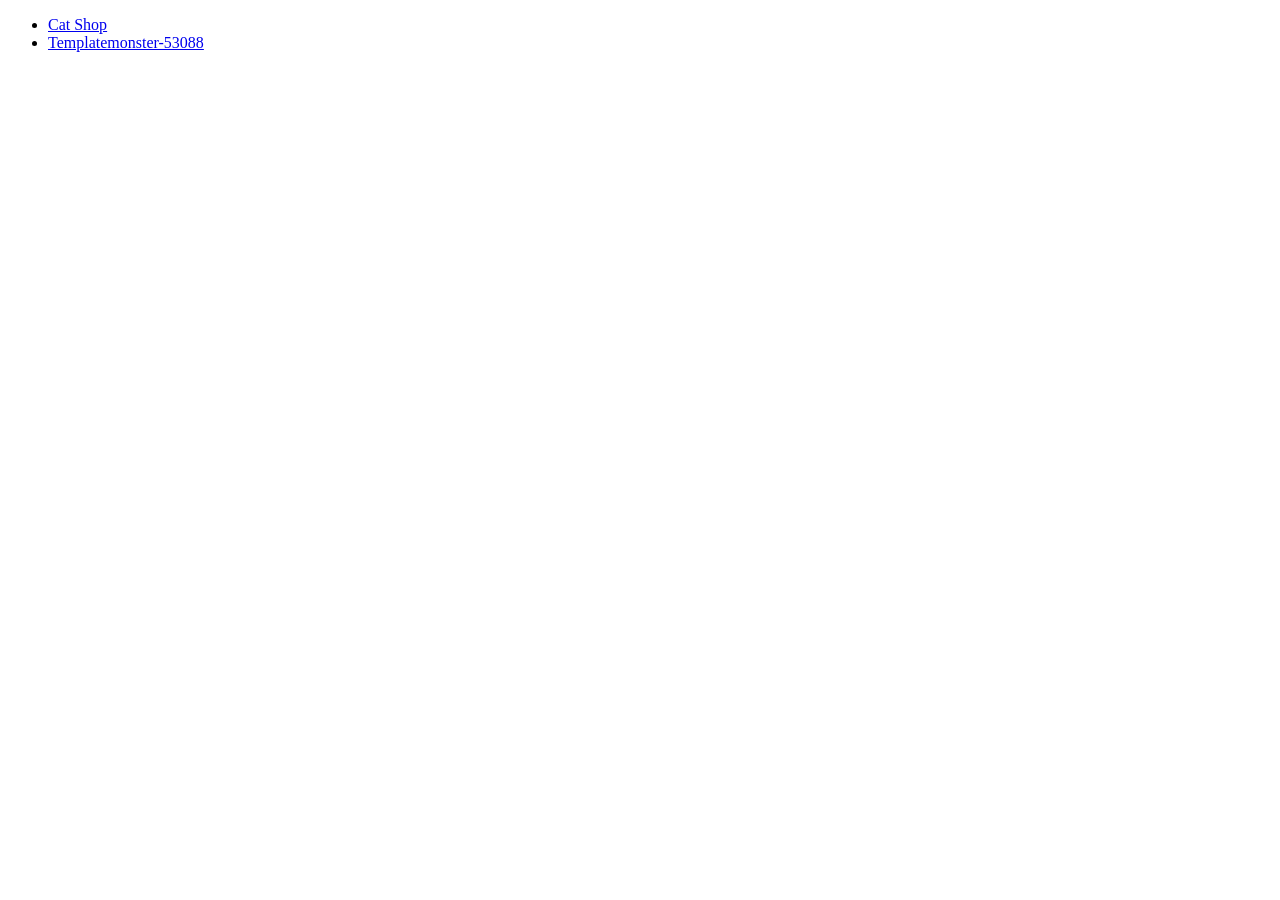
==== index.html @ 062d0803 "Рефакторинг. Замена главного каталога cat-shop" ====
<!DOCTYPE html>
<html lang="en">
<head>
  <meta charset="UTF-8">
  <title>My project</title>
</head>
<body>
  <ul>
    <li><a href="cat-shop2/cat-shop.html">Cat Shop</a></li>
    <li><a href="Templatemonster-53088/index.html">Templatemonster-53088</a></li>
  </ul>  
</body>
</html>
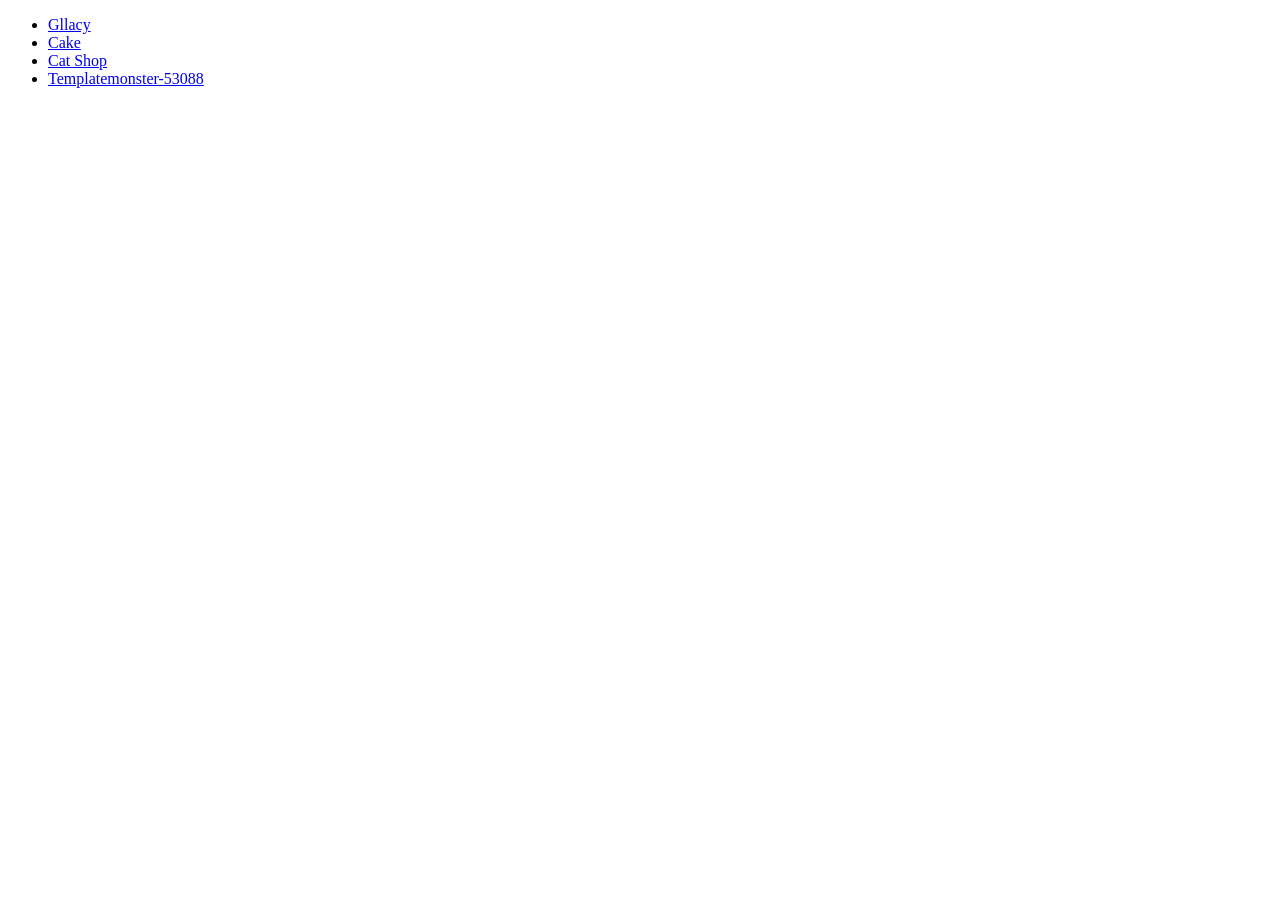
==== commit 1ba2a786: "Добавлены проекты Gllacy и Cake" ====
--- a/index.html
+++ b/index.html
@@ -6,6 +6,8 @@
 </head>
 <body>
   <ul>
+    <li><a href="243899-gllacy/index.html">Gllacy</a></li>
+    <li><a href="cake/index.html">Cake</a></li>
     <li><a href="cat-shop2/cat-shop.html">Cat Shop</a></li>
     <li><a href="Templatemonster-53088/index.html">Templatemonster-53088</a></li>
   </ul>  
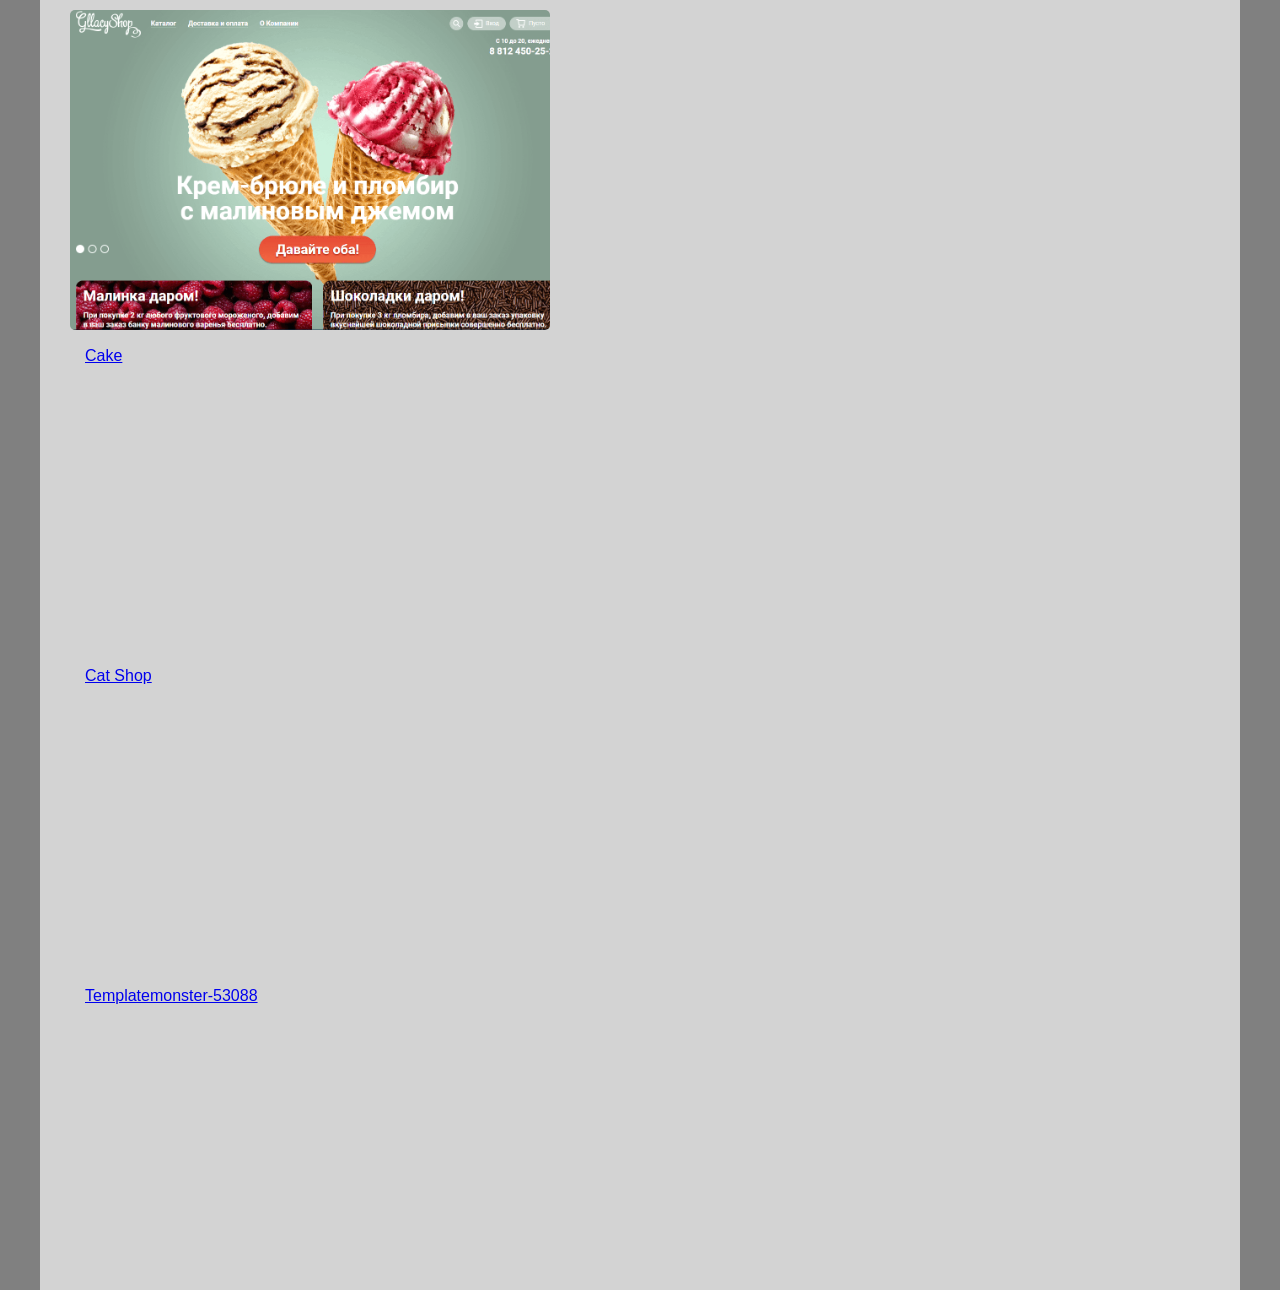
==== commit 36601b00: "Добавлены стили проектов" ====
--- a/index.html
+++ b/index.html
@@ -2,14 +2,26 @@
 <html lang="en">
 <head>
   <meta charset="UTF-8">
-  <title>My project</title>
+  <title>Портфолио - Дегтяренко Павел</title>
+  <link rel="stylesheet" type="text/css" href="style.css">
 </head>
 <body>
-  <ul>
-    <li><a href="243899-gllacy/index.html">Gllacy</a></li>
-    <li><a href="cake/index.html">Cake</a></li>
-    <li><a href="cat-shop2/cat-shop.html">Cat Shop</a></li>
-    <li><a href="Templatemonster-53088/index.html">Templatemonster-53088</a></li>
-  </ul>  
+	<div class="container">
+	  <ul class="portfolio__items">
+	    <li class="portfolio__item project">
+	    	<h3 class="project__name">Gllacy</h3>
+	    	<div class="project__text-block">
+		    	<p class="project__description">Проект для защиты на интенсиве HTMLAcademy</p>
+		    	<p class="project__stack">HTML5, CSS3, JS, flex-box, BEM</p>
+		    	<p class="project__year">2018 г.</p>
+	    	</div>
+	    	<img class="project__img" width=480 height=320 src="img/gllacy.png">
+	    	<a class="project__link" href="gllacy/index.html">Просмотреть</a>
+	    </li>
+	    <li class="portfolio__item"><a href="cake/index.html">Cake</a></li>
+	    <li class="portfolio__item"><a href="cat-shop2/index.html">Cat Shop</a></li>
+	    <li class="portfolio__item"><a href="Templatemonster-53088/index.html">Templatemonster-53088</a></li>
+	  </ul>  
+	</div>
 </body>
 </html> 
--- a/style.css
+++ b/style.css
@@ -0,0 +1,127 @@
+.tmp {
+	outline: 1px solid green;
+}
+body {
+	background-color: gray;
+
+  	font-family: 'Roboto', 'Arial', sans-serif;
+  	font-size: 16px;
+  	font-weight: 400;
+  	line-height: 22px;
+
+  	margin: 0;
+  	padding: 0;
+
+  	color: #fff;
+}
+
+.container {
+	width: 1200px;
+	margin: 0 auto;
+	background-color: lightgray;
+	box-sizing: border-box;
+	padding: 10px 30px 0;
+
+}
+.portfolio__items {
+	margin: 0;
+	padding: 0;
+	list-style: none;
+}
+
+.portfolio__item {
+	display: block;
+	width: 480px;
+	min-height: 320px;
+	box-sizing: border-box;
+	padding: 15px;
+	display: flex;
+	flex-direction: column;
+	justify-content: space-between;
+	border-radius: 5px;
+	position: relative;
+	overflow: hidden;
+}
+.project__name {
+	padding: 0;
+	margin: 15px 0 30px;
+	font-weight: bold;
+	font-size: 24px;
+	margin-bottom: 30px;
+	position: relative;
+	z-index: 20;
+	left: -1000px;
+	transition-duration: 0.5s;
+	transition-timing-function: ease-out;
+}
+
+.portfolio__item:hover .project__name {
+	left: 0;
+}
+
+.project__img {
+	position: absolute;
+	top: 0;
+	left: 0;
+	width: 100%;
+	height: auto;
+	height: 320px;
+	width: auto;
+	z-index: 10;
+}
+.portfolio__item:hover::before {
+	content: '';
+	display: block;
+	position: absolute;
+	top: 0;
+	left: 0;
+	width: 100%;
+	height: 100%;
+	background-color: rgba(0, 0, 0, 0.5);
+	z-index: 15;
+}
+
+.project__text-block {
+	position: relative;
+	z-index: 20;
+	left: -1000px;
+	transition-duration: 1s;
+	transition-timing-function: ease-out;
+}
+.portfolio__item:hover .project__text-block {
+	left: 0;
+}
+
+.project__text-block p {
+	margin: 0;
+	margin-bottom: 10px;
+	padding: 0;
+}
+.project__year {
+	font-size: 14px;
+}
+
+.project__link {
+	display: block;
+	width: 210px;
+	margin: auto auto 20px;
+	padding: 10px 20px;
+	border-radius: 22px;
+	text-align: center;
+	text-decoration: none;
+	color: #000;
+	position: relative;
+	background-color: #fff;
+	z-index: 20;
+	bottom: -1000px;
+	transition-property: bottom;
+	transition-duration: 1s;
+	transition-timing-function: ease-out;
+}
+.project__link:hover {
+	box-shadow: 0px 0px 5px 0px #fff;
+}
+
+.portfolio__item:hover .project__link {
+	bottom: 0;
+}
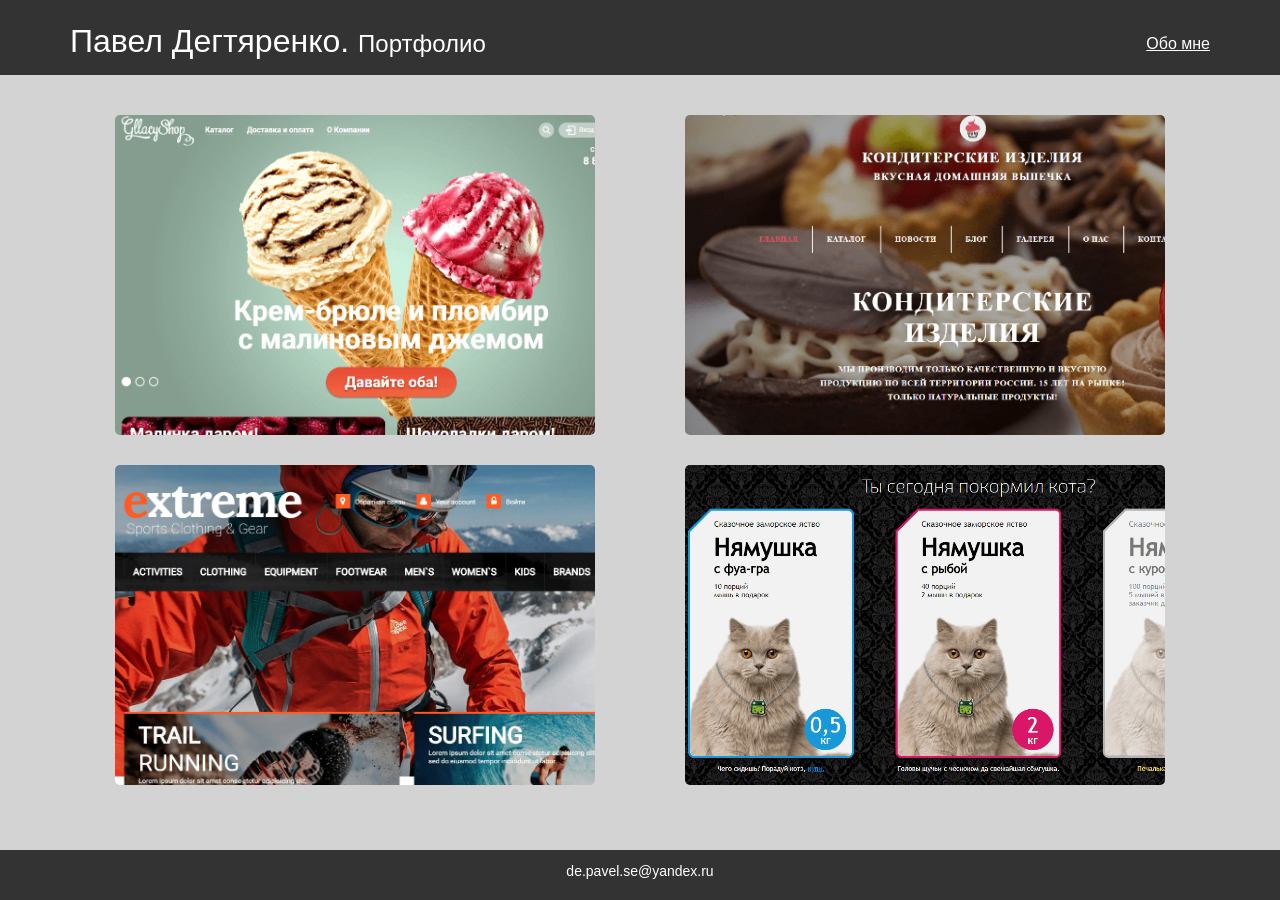
==== commit b97f102a: "Подтянут внешний вид. Довалены проекты" ====
--- a/index.html
+++ b/index.html
@@ -6,22 +6,66 @@
   <link rel="stylesheet" type="text/css" href="style.css">
 </head>
 <body>
-	<div class="container">
-	  <ul class="portfolio__items">
-	    <li class="portfolio__item project">
-	    	<h3 class="project__name">Gllacy</h3>
-	    	<div class="project__text-block">
-		    	<p class="project__description">Проект для защиты на интенсиве HTMLAcademy</p>
-		    	<p class="project__stack">HTML5, CSS3, JS, flex-box, BEM</p>
-		    	<p class="project__year">2018 г.</p>
-	    	</div>
-	    	<img class="project__img" width=480 height=320 src="img/gllacy.png">
-	    	<a class="project__link" href="gllacy/index.html">Просмотреть</a>
-	    </li>
-	    <li class="portfolio__item"><a href="cake/index.html">Cake</a></li>
-	    <li class="portfolio__item"><a href="cat-shop2/index.html">Cat Shop</a></li>
-	    <li class="portfolio__item"><a href="Templatemonster-53088/index.html">Templatemonster-53088</a></li>
-	  </ul>  
-	</div>
+	<header class="main-header">
+		<div class="container">
+			<div class="main-header__logo">Павел Дегтяренко. <span>Портфолио</span></div>
+			<a class="main-header__resume" href="https://github.com/pavel-else/resume.git">Обо мне</a>
+		</div>
+	</header>
+	<main>		
+		<section class="container">
+		  <ul class="portfolio__items">
+		    <li class="portfolio__item project">
+		    	<h3 class="project__name">Gllacy</h3>
+		    	<div class="project__text-block">
+			    	<p class="project__description">Онлайн-магазин по продаже мороженого. Проект для защиты на интенсиве HTMLAcademy</p>
+			    	<p class="project__stack">HTML5, CSS3, JS, flex-box, BEM</p>
+			    	<p class="project__year">2018 г.</p>
+			    	<a href="https://github.com/pavel-else/243899-gllacy.git" class="project__github">Репозиторий</a>
+		    	</div>
+		    	<img class="project__img" width=480 height=320 src="img/gllacy.png">
+		    	<a class="project__link" href="gllacy/index.html">Просмотреть</a>
+		    </li>
+		   	<li class="portfolio__item project">
+		    	<h3 class="project__name">Cake</h3>
+		    	<div class="project__text-block">
+			    	<p class="project__description">Сайт кондитерских изделий. Готовое решение от студии Клипсайт</p>
+			    	<p class="project__stack">HTML5, CSS3, flex-box, Drupal</p>
+			    	<p class="project__year">2017 г.</p>
+			    	<a href="https://github.com/pavel-else/cake.git" class="project__github">Репозиторий</a>
+		    	</div>
+		    	<img class="project__img" width=480 height=320 src="img/cake.png">
+		    	<a class="project__link" href="gllacy/index.html">Просмотреть</a>
+		    </li>
+			<li class="portfolio__item project">
+		    	<h3 class="project__name">Templatemonster-53088</h3>
+		    	<div class="project__text-block">
+			    	<p class="project__description">Интернет-магазин спортивных товаров. Взят с сайта шаблонов TemplateMonster</p>
+			    	<p class="project__stack">HTML5, CSS3</p>
+			    	<p class="project__year">2017 г.</p>
+			    	<a href="https://github.com/pavel-else/template_1.git" class="project__github">Репозиторий</a>
+		    	</div>
+		    	<img class="project__img" width=480 height=320 src="img/template.png">
+		    	<a class="project__link" href="gllacy/index.html">Просмотреть</a>
+		    </li>
+			<li class="portfolio__item project">
+		    	<h3 class="project__name">Cat Shop</h3>
+		    	<div class="project__text-block">
+			    	<p class="project__description">Страничка, продающая корм для котиков. Практическое задание перед собеседованием в FunBox</p>
+			    	<p class="project__stack">HTML5, CSS3</p>
+			    	<p class="project__year">2017 г.</p>
+			    	<a href="https://github.com/pavel-else/cat-shop.git" class="project__github">Репозиторий</a>
+		    	</div>
+		    	<img class="project__img" width=480 height=320 src="img/cat-shop.png">
+		    	<a class="project__link" href="gllacy/index.html">Просмотреть</a>
+		    </li>
+		  </ul>  
+		</section>
+	</main>
+	<footer class="main-footer">
+		<div class="container">
+			<p class="main-footer__email">de.pavel.se@yandex.ru</p>
+		</div>
+	</footer>
 </body>
 </html> 
--- a/style.css
+++ b/style.css
@@ -1,127 +1,238 @@
 .tmp {
-	outline: 1px solid green;
+  outline: 1px solid green;
 }
 body {
-	background-color: gray;
-
-  	font-family: 'Roboto', 'Arial', sans-serif;
-  	font-size: 16px;
-  	font-weight: 400;
-  	line-height: 22px;
-
-  	margin: 0;
-  	padding: 0;
-
-  	color: #fff;
+  font-family: 'Roboto', 'Arial', sans-serif;
+  font-size: 16px;
+  font-weight: 400;
+  line-height: 22px;
+
+  margin: 0;
+  padding: 0;
+
+  color: #fff;
+  background-color: lightgray;
 }
 
 .container {
-	width: 1200px;
-	margin: 0 auto;
-	background-color: lightgray;
-	box-sizing: border-box;
-	padding: 10px 30px 0;
-
+  -webkit-box-sizing: border-box;
+  box-sizing: border-box;
+  max-width: 1200px;
+  margin: 0 auto;
+  padding: 10px 30px 0;
+
+  background-color: lightgray;
+}
+
+.main-header {
+  margin-bottom: 30px;
+
+  background-color: #333;
+}
+
+.main-header .container {
+  display: -webkit-box;
+  display: -ms-flexbox;
+  display: flex;
+
+  background-color: transparent;
+
+  -webkit-box-pack: justify;
+  -ms-flex-pack: justify;
+  justify-content: space-between;
+}
+
+.main-header__logo {
+  font-size: 32px;
+
+  margin-bottom: 20px;
+  padding-top: 20px;
+}
+.main-header__logo span {
+	font-size: 24px;
+}
+.main-header__resume {
+  margin-bottom: 20px;
+
+  color: #fff;
+
+  -ms-flex-item-align: end;
+  align-self: flex-end;
 }
 .portfolio__items {
+  display: -webkit-box;
+  display: -ms-flexbox;
+  display: flex;
+
+  margin: 0;
+  padding: 0;
+
+  list-style: none;
+
+  -ms-flex-wrap: wrap;
+  flex-wrap: wrap;
+  -ms-flex-pack: distribute;
+  justify-content: space-around;
+}
+
+.portfolio__item {
+  position: relative;
+
+  display: block;
+  display: -webkit-box;
+  display: -ms-flexbox;
+  display: flex;
+  overflow: hidden;
+  flex-direction: column;
+
+  -webkit-box-sizing: border-box;
+  box-sizing: border-box;
+  width: 480px;
+  min-height: 320px;
+  margin-bottom: 30px;
+  padding: 15px;
+
+  border-radius: 5px;
+
+  -webkit-box-orient: vertical;
+  -webkit-box-direction: normal;
+  -ms-flex-direction: column;
+  -webkit-box-pack: justify;
+  -ms-flex-pack: justify;
+  justify-content: space-between;
+}
+.project__name {
+  font-size: 24px;
+  font-weight: bold;
+
+  position: relative;
+  z-index: 20;
+  left: -500px;
+
+  margin: 15px 0 30px;
+  margin-bottom: 30px;
+  padding: 0;
+
+  -webkit-transition-timing-function: ease-out;
+  -o-transition-timing-function: ease-out;
+  transition-timing-function: ease-out;
+  -webkit-transition-duration: .5s;
+  -o-transition-duration: .5s;
+  transition-duration: .5s;
+}
+
+.portfolio__item:hover .project__name {
+  left: 0;
+}
+
+.project__img {
+  position: absolute;
+  z-index: 10;
+  top: 0;
+  left: 0;
+
+  width: 120%;
+  height: auto;
+}
+.portfolio__item:hover::before {
+  position: absolute;
+  z-index: 15;
+  top: 0;
+  left: 0;
+
+  display: block;
+
+  width: 100%;
+  height: 100%;
+
+  content: '';
+
+  background-color: rgba(0, 0, 0, .7);
+}
+
+.project__text-block {
+  position: relative;
+  z-index: 20;
+  left: -500px;
+
+  -webkit-transition-timing-function: ease-out;
+  -o-transition-timing-function: ease-out;
+  transition-timing-function: ease-out;
+  -webkit-transition-duration: 1s;
+  -o-transition-duration: 1s;
+  transition-duration: 1s;
+}
+.portfolio__item:hover .project__text-block {
+  left: 0;
+}
+
+.project__text-block p {
+  margin: 0;
+  margin-bottom: 10px;
+  padding: 0;
+}
+
+.project__github {
+  color: #fff;
+}
+.project__year {
+  font-size: 14px;
+}
+
+.project__link {
+  position: relative;
+  z-index: 20;
+  bottom: -300px;
+
+  display: block;
+
+  width: 210px;
+  margin: auto auto 20px;
+  padding: 10px 20px;
+
+  -webkit-transition-timing-function: ease-out;
+  -o-transition-timing-function: ease-out;
+  transition-timing-function: ease-out;
+  -webkit-transition-duration: 1s;
+  -o-transition-duration: 1s;
+  transition-duration: 1s;
+  -webkit-transition-property: bottom;
+  -o-transition-property: bottom;
+  transition-property: bottom;
+  text-align: center;
+  text-decoration: none;
+
+  color: #000;
+  border-radius: 22px;
+  background-color: #fff;
+}
+.project__link:hover {
+  -webkit-box-shadow: 0 0 5px 0 #fff;
+  box-shadow: 0 0 5px 0 #fff;
+}
+
+.portfolio__item:hover .project__link {
+  bottom: 0;
+}
+
+
+.main-footer {
+  background-color: #333;	
+	position: fixed;
+	bottom: 0;
+	width: 100%;
+	min-height: 50px;
+	z-index: 10;
+}
+
+.main-footer .container {
+	background-color: transparent;
+	display: flex;
+	justify-content: center;
+}
+
+.main-footer__email {
 	margin: 0;
 	padding: 0;
-	list-style: none;
-}
-
-.portfolio__item {
-	display: block;
-	width: 480px;
-	min-height: 320px;
-	box-sizing: border-box;
-	padding: 15px;
-	display: flex;
-	flex-direction: column;
-	justify-content: space-between;
-	border-radius: 5px;
-	position: relative;
-	overflow: hidden;
-}
-.project__name {
-	padding: 0;
-	margin: 15px 0 30px;
-	font-weight: bold;
-	font-size: 24px;
-	margin-bottom: 30px;
-	position: relative;
-	z-index: 20;
-	left: -1000px;
-	transition-duration: 0.5s;
-	transition-timing-function: ease-out;
-}
-
-.portfolio__item:hover .project__name {
-	left: 0;
-}
-
-.project__img {
-	position: absolute;
-	top: 0;
-	left: 0;
-	width: 100%;
-	height: auto;
-	height: 320px;
-	width: auto;
-	z-index: 10;
-}
-.portfolio__item:hover::before {
-	content: '';
-	display: block;
-	position: absolute;
-	top: 0;
-	left: 0;
-	width: 100%;
-	height: 100%;
-	background-color: rgba(0, 0, 0, 0.5);
-	z-index: 15;
-}
-
-.project__text-block {
-	position: relative;
-	z-index: 20;
-	left: -1000px;
-	transition-duration: 1s;
-	transition-timing-function: ease-out;
-}
-.portfolio__item:hover .project__text-block {
-	left: 0;
-}
-
-.project__text-block p {
-	margin: 0;
-	margin-bottom: 10px;
-	padding: 0;
-}
-.project__year {
 	font-size: 14px;
-}
-
-.project__link {
-	display: block;
-	width: 210px;
-	margin: auto auto 20px;
-	padding: 10px 20px;
-	border-radius: 22px;
-	text-align: center;
-	text-decoration: none;
-	color: #000;
-	position: relative;
-	background-color: #fff;
-	z-index: 20;
-	bottom: -1000px;
-	transition-property: bottom;
-	transition-duration: 1s;
-	transition-timing-function: ease-out;
-}
-.project__link:hover {
-	box-shadow: 0px 0px 5px 0px #fff;
-}
-
-.portfolio__item:hover .project__link {
-	bottom: 0;
 }
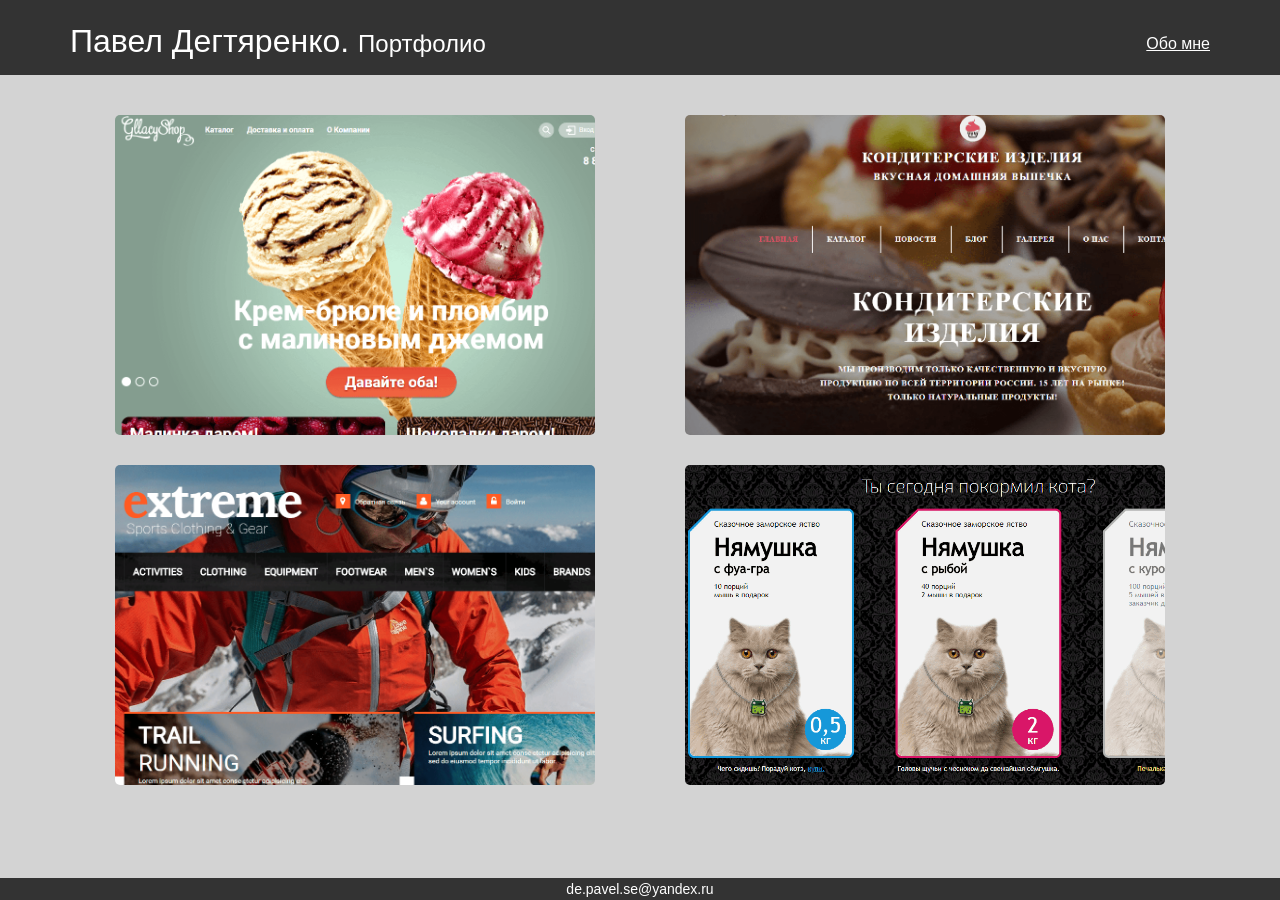
==== commit 6e03d5a6: "Исправлен баг с z-index в футере" ====
--- a/index.html
+++ b/index.html
@@ -12,7 +12,7 @@
 			<a class="main-header__resume" href="https://github.com/pavel-else/resume.git">Обо мне</a>
 		</div>
 	</header>
-	<main>		
+	<main class="content">		
 		<section class="container">
 		  <ul class="portfolio__items">
 		    <li class="portfolio__item project">
--- a/style.css
+++ b/style.css
@@ -59,12 +59,18 @@
   -ms-flex-item-align: end;
   align-self: flex-end;
 }
+
+.content {
+	position: relative;
+	z-index: 1;
+}
 .portfolio__items {
   display: -webkit-box;
   display: -ms-flexbox;
   display: flex;
 
   margin: 0;
+  margin-bottom: 30px;
   padding: 0;
 
   list-style: none;
@@ -215,13 +221,11 @@
   bottom: 0;
 }
 
-
 .main-footer {
-  background-color: #333;	
+  	background-color: #333;	
 	position: fixed;
 	bottom: 0;
 	width: 100%;
-	min-height: 50px;
 	z-index: 10;
 }
 
@@ -229,6 +233,7 @@
 	background-color: transparent;
 	display: flex;
 	justify-content: center;
+	padding: 0;
 }
 
 .main-footer__email {
